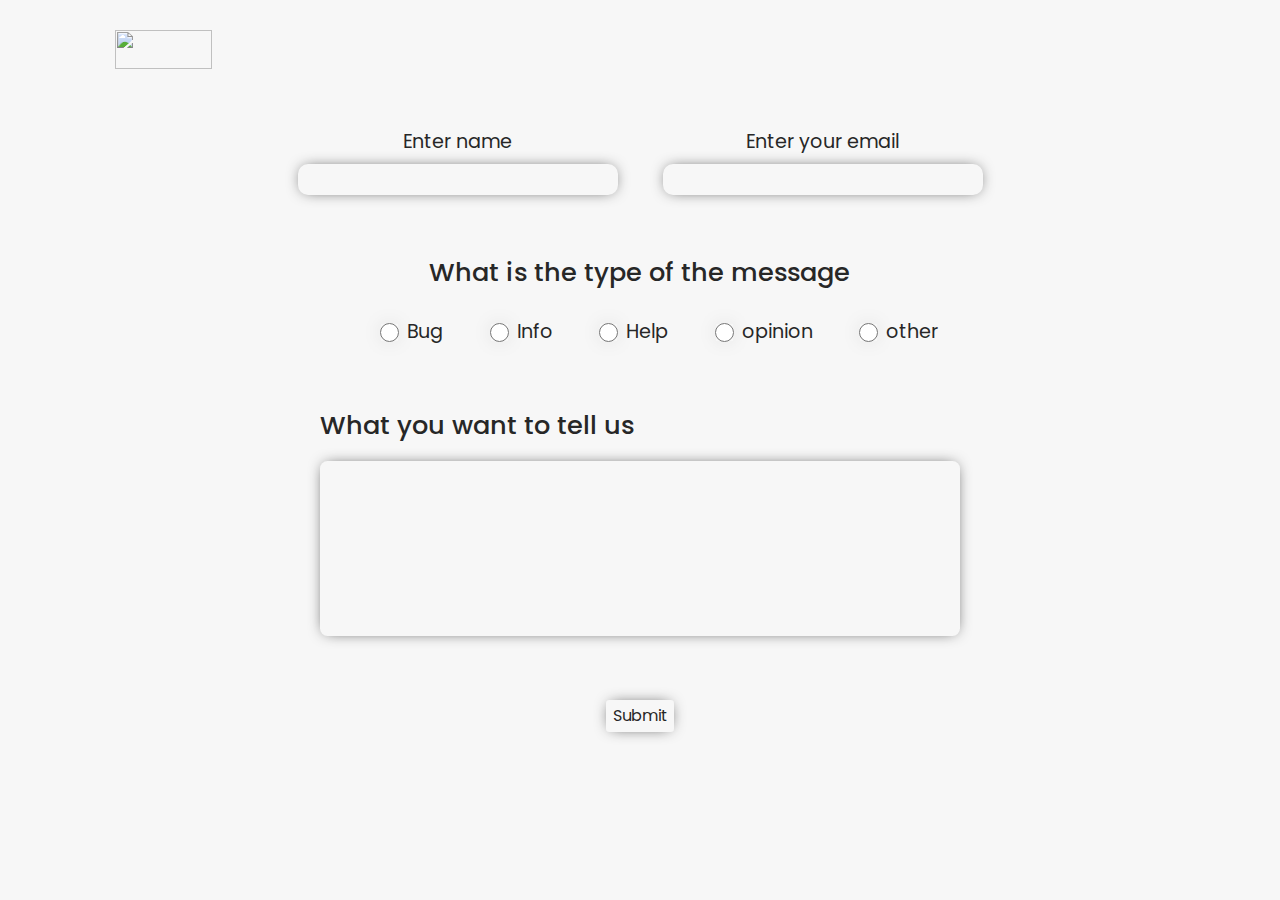
==== contact page/contact.html @ 533fece2 "adding contact page" ====
<!DOCTYPE html>
<html lang="en">
<head>
  <meta charset="UTF-8">
  <meta http-equiv="X-UA-Compatible" content="IE=edge">
  <meta name="viewport" content="width=device-width, initial-scale=1.0">
  <link rel="stylesheet" href="https://fonts.googleapis.com/css2?family=Material+Symbols+Outlined:opsz,wght,FILL,GRAD@20..48,100..700,0..1,-50..200" />
  <link rel="stylesheet" href="css/contact.css">
  <link rel="shortcut icon" href="assets/img/git_logo.png">
  <script nomodule src="https://unpkg.com/ionicons@5.5.2/dist/ionicons/ionicons.js"></script>
  <script type="module" src="https://unpkg.com/ionicons@5.5.2/dist/ionicons/ionicons.esm.js"></script>
  <title>Contact</title>
</head>
<body data-test="light">

  <aside id="side-bar" data-side-bar="close">
    <button id="switch_theme" type="button">
      <ion-icon name="moon-outline"></ion-icon>
    </button>
    <section id="center">
      <div id="title">
        <h1>Menu</h1>
      </div>
      <nav id="nav">
        <ul>
          <li><a onclick=side_bar_link_clicked() href="../index.html">Home</a></li>
          <li><a onclick=side_bar_link_clicked() href="../index.html">About</a></li>
          <li><a onclick=side_bar_link_clicked() href="../index.html">More</a></li>
          <li><a onclick=side_bar_link_clicked() href="#header">Contact</a></li>
        </ul>
      </nav>
    </section>
    <div id="hide-side-bar">
      <button id="hide-side-bar-btn" class="hide-side-bar-btn" type="button">
        <ion-icon name="close-circle-outline"></ion-icon>
      </button>
    </div>
  </aside>


  <main id="main">
    <header id="header">
      <div id="brand">
        <img src="assets/img/logo@2x.png" alt="">
      </div>
      <div id="show-side-bar">
        <button id="show-side-bar-btn" class="show-side-bar-btn" type="button">
        <ion-icon name="grid-outline"></ion-icon>
        </button>
      </div>
    </header>



    <section id="page1">
      <div id="line1">
        <div id="name">
          <label for="email__input">Enter name</label><br>
          <input id="name__input" type="text">
        </div>
        <div id="email">
          <label for="email__input">Enter your email</label><br>
          <input id="email__input" type="email">
        </div>
      </div>
      <div id="subject">
        <h3>What is the type of the message</h3>
        <section id="select">
          <input id="subject__select" name="subject_select" type="radio">
          <label for="subject__label">Bug</label>
          <input id="subject__select" name="subject_select" type="radio">
          <label for="subject__label">Info</label>
          <input id="subject__select" name="subject_select" type="radio">
          <label for="subject__label">Help</label>
          <input id="subject__select" name="subject_select" type="radio">
          <label for="subject__label">opinion</label>
          <input id="subject__select" name="subject_select" type="radio">
          <label for="subject__label">other</label>
        </section>
      </div>
      <div id="text">
        <label for="text__input">What you want to tell us</label><br>
        <input id="text__input" type="text">
      </div>
      <div id="submit">
        <button id="submit__btn">Submit</button>
      </div>
    </section>

  </main>


</body>
<script type="text/javascript" src="js/contact.js"></script>
</html>
---- contact page/css/contact.css ----
@import url('https://fonts.googleapis.com/css2?family=Poppins:ital,wght@0,100;0,200;0,300;0,400;0,500;0,600;0,700;0,800;0,900;1,100;1,200;1,300;1,400;1,500;1,600;1,700;1,800;1,900&display=swap');


:root{

  /* font-weight */
  --fw-bold: 700;
  --fw-big: 500;
  --fw-weight: 400;
  --fw-min-weight: 300;


  /* colors */
  --clr-background: #f7f7f7;
  --clr-font: #272727;
  --clr-black-low: #4c4c4c;
  --clr-white-low: #dfdfdf;
  --clr-primary-400: #ffaa99;
  --clr-primary-500: #f5f3f4;
  --clr-primary-600: #272727;
  --clr-primary-700: #40916c;
  --clr-primary-800: #ffff01;
  --clr-primary-900: #ff1111;
}


::-webkit-scrollbar {
  -webkit-appearance: none;
  width: 7px;
}
::-webkit-scrollbar-thumb {
  border-radius: 4px;
  background-color: transparent;
  box-shadow: inset 0 0 12px -1px var(--clr-primary-700);
}



*{
  font-family: 'poppins', sans-serif;
  margin: 0;
  padding: 0;
  scroll-behavior: smooth;
  box-sizing: border-box;
  text-decoration: none;
}


html{
  scroll-behavior: smooth;
  position: relative;
}


body{
  margin: 0 auto;
  background-color: var(--clr-background);
  width: min(90vw, 90rem);
  /* overflow-x: hidden; */
  transition: 0.75s all ease;
}

@media screen and (max-width: 600px) {
 body{
  width: 100vw;
 } 
}




#up_btn{
  display: flex;
  position: fixed;
  right: .5rem;
  bottom: 1rem;
  font-size: 2rem;
  z-index: 99;
}

#up_btn a{
  color: var(--clr-font);
}


aside{
  display: none;
  inset: 0;
  padding-right: 1rem;
  padding-left: 1rem;
  background-color: var(--clr-background);
  z-index: 99999;
  max-height: 100vh;
  transition: 0.75s ease all;
}




#switch_theme{
  display: flex;
  position: relative;
  margin-top: .75rem;
  height: fit-content;
  width: fit-content;
  padding: 0.25em;
  background-color: transparent;
  border: none;
  font-size: clamp(2rem, 3vw, 7.5rem);
  cursor: pointer;
  color: var(--clr-font);
  background-color: transparent;
  transition: all 0.4s ease-out;
}

#switch_theme::before{
  content: '';
  display: flex;
  position: absolute;
  top: 50%;
  left: 50%;
  transform: translate(-50%, -50%);
  height: 0;
  width: 0;
  border-radius: 15px;
  background-color: var(--clr-black-low);
  transition: all ease 0.4s;
  opacity: 0;
}

#switch_theme:hover::before,
#switch_theme:focus-visible::before{
  animation: background_hover 0.3s ease forwards;
}


@keyframes background_hover {
  0%{
    opacity: 0;
    height: 0;
    width: 0;
  }
  1%{
    opacity: 0;
    height: 30%;
    width: 30%;
  }
  100%{
    width: 100%;
    height: 100%;
    opacity: .5;
  }
}

aside #center{
  margin: 0 auto;
  width: fit-content;
  height: 100vh;
  display: grid;
}

aside #title{
  /* font-size: calc(var(--main-title) + 2vw); */
  display: grid;
  place-items: center;
  transform: translateY(-20%);
  font-size: clamp(3rem, 4vw, 10rem);
  font-weight: var(--main-weight);
  color: var(--clr-font);
  filter: drop-shadow(10px 20px 5px var(--light-black));
}

aside #title h1{
  width: fit-content;
  cursor: pointer;
  transition: all ease 0.3s;
}

aside #title h1:hover{
  transform: scale(1.2);
}


aside #nav{
  transform: translateY(-10%);
  font-size: clamp(1.5rem, 2vw, 3rem);
  font-weight: var(--min-weight);
}

aside #nav ul{
  margin-top: -1rem;
  display: grid;
  place-items: center;
  list-style: none;
}

aside #nav ul li{
  margin-top: 2rem;
  width: fit-content;
  transition: all ease 0.3s;
}

aside #nav ul li:hover{
  transform: scale(1.5);
}

aside #nav ul li a{
  color: var(--clr-font);
  filter: drop-shadow(5px 10px 2px var(--light-black));
}


aside #hide-side-bar #hide-side-bar-btn{
  display: flex;
  margin-top: 1rem;
  margin-left: auto;
  font-size: clamp(2rem, 3vw, 7.5rem);
  background-color: transparent;
  border: none;
  color: var(--clr-primary-900);
  cursor: pointer;
  filter: drop-shadow(2px 2px 2px var(--light-black));
  transition: all ease 0.3s;
}

aside #hide-side-bar:hover #hide-side-bar-btn{
  transform: scale(1.25);
}






/* header */

header{
  display: flex;
  justify-content: space-between;
  padding: 2vw 4vw;
  position: relative;
}

#brand{
  display: grid;
  grid-auto-flow: column;
  gap: 1vw;
}

#brand > img{
  margin-top: 0.25rem;
  height: calc(46px - .5vw);
  width: calc(110px - 1vw);
}

#show-side-bar > #show-side-bar-btn{
  background-color: transparent;
  border: none;
  font-size: clamp(2rem, 2vw, 7rem);
  color: var(--clr-font);
  cursor: pointer;
  transition: all ease 0.3s;
}
#show-side-bar > #show-side-bar-btn:hover{
  transform: scale(1.2);
}




#main{
  width: 100%;
}



#page1{
  width: min(90vw, 90rem);
  display: grid;
  place-items: center;
  color: var(--clr-font);
}


#line1{
  margin: 2rem 0;
  display: flex;
  justify-content: space-around;
  flex-wrap: wrap;
  text-align: center;
  gap: 5vh;
}

#name{
  width: fit-content;
}

#name label{
  font-size: clamp(1rem, 1.5vw, 3rem);
  color: var(--clr-font);
}

#name input{
  margin-top: .5em;
  padding: 0.2em 0.4em;
  width: min(70vw, 20rem);
  height: fit-content;
  font-size: clamp(1rem, 1vw, 2rem);
  color: var(--clr-font);
  background-color: var(--clr-background);
  border: none;
  box-shadow: 0 0 15px -5px var(--clr-font);
  border-radius: 10px;
  transition: 0.3s all ease-out;
}

#name input:hover,
#name input:focus-visible{
  transform: translateY(-.1rem) scale(1.075);
}

#email{
  width: fit-content;
}

#email label{
  font-size: clamp(1rem, 1.5vw, 3rem);
  color: var(--clr-font);
}

#email input{
  margin-top: .5em;
  padding: 0.2em 0.4em;
  width: min(70vw, 20rem);
  height: fit-content;
  font-size: clamp(1rem, 1vw, 2rem);
  color: var(--clr-font);
  background-color: var(--clr-background);
  border: none;
  box-shadow: 0 0 15px -5px var(--clr-font);
  border-radius: 10px;
  transition: 0.3s all ease-out;
}

#email input:hover,
#email input:focus-visible{
  transform: translateY(-.1rem) scale(1.075);
}


#subject{
  width: fit-content;
}

#subject h3{
  text-align: center;
  font-size: clamp(1.5rem, 2vw, 4rem);
  font-weight: 500;
  color: var(--clr-font);
  margin: 1em 0;
}

#subject #select{
  display: flex;
  gap: .5rem;
  flex-wrap: wrap;
}

#subject input{
  margin-left: min(3vw, 5rem);
  margin-bottom: 2rem;
  width: clamp(1rem, 1.5vw, 3rem);
  height: clamp(1rem, 1.5vw, 3rem);
  background-color: var(--clr-background);
  color: var(--clr-font);
  box-shadow: 0 0 20px -7px var(--clr-font);
  border: none;
  margin-top: 0.4em;
}

#subject label{
  font-size: clamp(1rem, 1.5vw, 3rem);
}

#text{
  margin: 2rem;
  width: fit-content;
}

#text label{
  font-size: clamp(1.5rem, 2vw, 4rem);
  font-weight: 500;
  color: var(--clr-font);
}

#text input{
  margin-top: 1rem;
  text-align: left;
  padding: .4em;
  padding-bottom: 9rem;
  width: min(80vw,40rem);
  min-height: 10em;
  font-size: clamp(1rem, 1vw, 2rem);
  color: var(--clr-font);
  background-color: var(--clr-background);
  border: none;
  border-radius: 7.5px;
  box-shadow: 0 0 15px -5px var(--clr-font);
  transition: 0.3s all ease-out;
}

#text input:hover,
#text input:focus-visible{
  border: none;
  transform: translateY(-.2em) scale(1.05);
}

#submit__btn{
  margin: 2rem;
  border-radius: .2em;
  border: none;
  background-color: transparent;
  padding: .2em .4em;
  font-size: clamp(1rem, 1vw, 2rem);
  box-shadow: 0 0 15px -5px var(--clr-font);
  transition: 0.3s all ease-out;
  color: var(--clr-font);
}

#submit__btn:hover,
#submit__btn:focus-visible{
  transform: translateY(-.2em) scale(1.1);
}
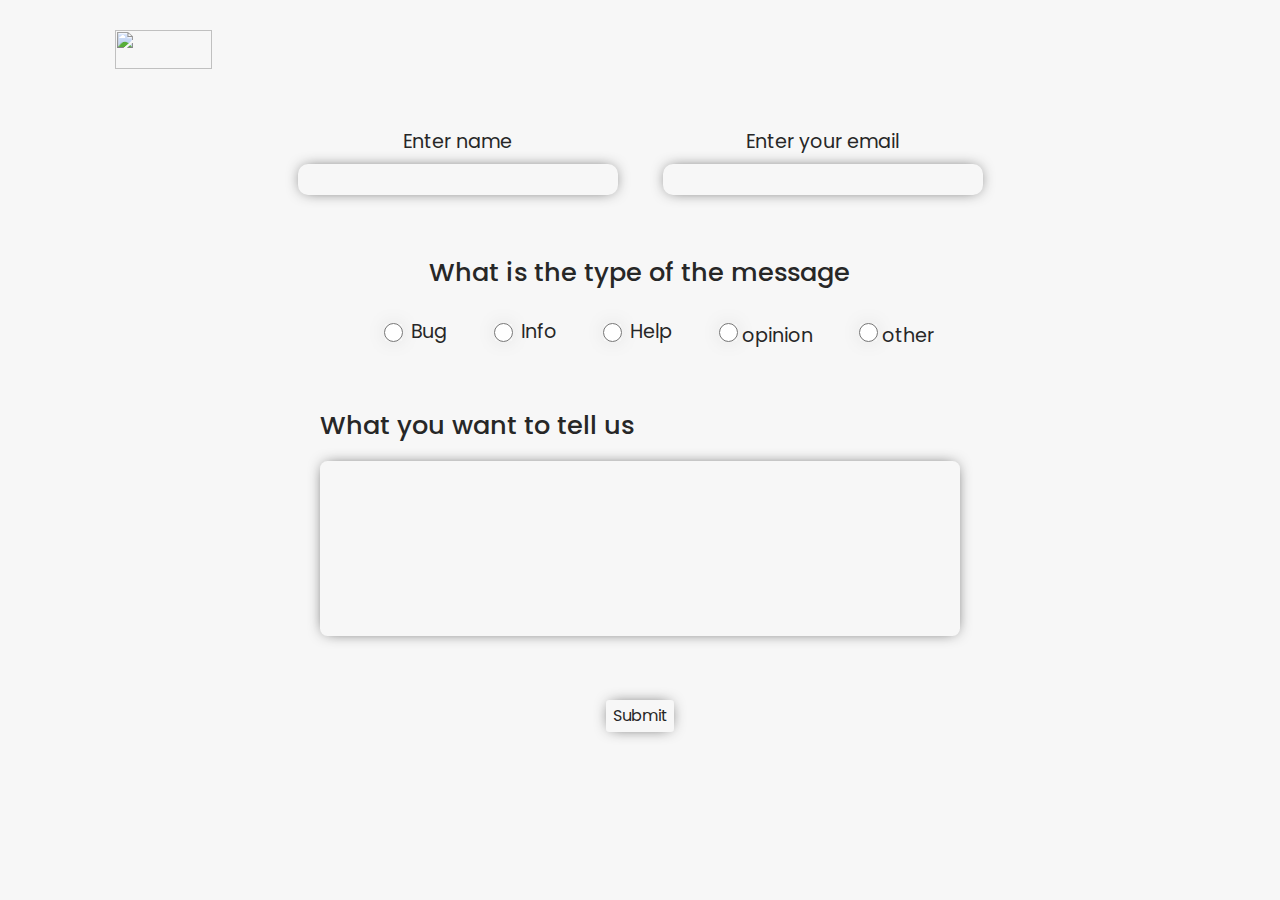
==== commit f9a3bb3c: "adding community page" ====
--- a/contact page/contact.html
+++ b/contact page/contact.html
@@ -9,7 +9,7 @@
   <link rel="shortcut icon" href="assets/img/git_logo.png">
   <script nomodule src="https://unpkg.com/ionicons@5.5.2/dist/ionicons/ionicons.js"></script>
   <script type="module" src="https://unpkg.com/ionicons@5.5.2/dist/ionicons/ionicons.esm.js"></script>
-  <title>Contact</title>
+  <title>Git - Contact</title>
 </head>
 <body data-test="light">
 
@@ -25,8 +25,8 @@
         <ul>
           <li><a onclick=side_bar_link_clicked() href="../index.html">Home</a></li>
           <li><a onclick=side_bar_link_clicked() href="../index.html">About</a></li>
-          <li><a onclick=side_bar_link_clicked() href="../index.html">More</a></li>
-          <li><a onclick=side_bar_link_clicked() href="#header">Contact</a></li>
+          <li><a onclick=side_bar_link_clicked() href="#header"><span style="color: var(--clr-primary-700);">> Contact</a></span></li>
+          <li><a onclick=side_bar_link_clicked() href="../community page/community.html">Community</a></li>
         </ul>
       </nav>
     </section>
@@ -55,7 +55,7 @@
     <section id="page1">
       <div id="line1">
         <div id="name">
-          <label for="email__input">Enter name</label><br>
+          <label for="name__input">Enter name</label><br>
           <input id="name__input" type="text">
         </div>
         <div id="email">
@@ -72,14 +72,18 @@
           <label for="subject__label">Info</label>
           <input id="subject__select" name="subject_select" type="radio">
           <label for="subject__label">Help</label>
-          <input id="subject__select" name="subject_select" type="radio">
-          <label for="subject__label">opinion</label>
-          <input id="subject__select" name="subject_select" type="radio">
-          <label for="subject__label">other</label>
+          <span class="break_point">
+            <input id="subject__select" name="subject_select" type="radio">
+            <label for="subject__label">opinion</label>
+          </span>
+          <span class="break_point">
+            <input id="subject__select" name="subject_select" type="radio">
+            <label for="subject__label">other</label>
+          </span>
         </section>
       </div>
       <div id="text">
-        <label for="text__input">What you want to tell us</label><br>
+        <label for="text__input">What you want to <span class="break_point">tell us</span></label><br>
         <input id="text__input" type="text">
       </div>
       <div id="submit">
--- a/contact page/css/contact.css
+++ b/contact page/css/contact.css
@@ -25,10 +25,12 @@
 
 
 ::-webkit-scrollbar {
+  display: none;
   -webkit-appearance: none;
   width: 7px;
 }
 ::-webkit-scrollbar-thumb {
+  display: none;
   border-radius: 4px;
   background-color: transparent;
   box-shadow: inset 0 0 12px -1px var(--clr-primary-700);
@@ -49,10 +51,12 @@
 html{
   scroll-behavior: smooth;
   position: relative;
+  width: 100vw;
 }
 
 
 body{
+  padding: 0;
   margin: 0 auto;
   background-color: var(--clr-background);
   width: min(90vw, 90rem);
@@ -63,7 +67,7 @@
 @media screen and (max-width: 600px) {
  body{
   width: 100vw;
- } 
+ }
 }
 
 
@@ -204,6 +208,7 @@
   transform: scale(1.5);
 }
 
+
 aside #nav ul li a{
   color: var(--clr-font);
   filter: drop-shadow(5px 10px 2px var(--light-black));
@@ -270,12 +275,13 @@
 
 #main{
   width: 100%;
+  overflow-x: hidden;
 }
 
 
 
 #page1{
-  width: min(90vw, 90rem);
+  width: min(100%, 90rem);
   display: grid;
   place-items: center;
   color: var(--clr-font);
@@ -376,6 +382,7 @@
   box-shadow: 0 0 20px -7px var(--clr-font);
   border: none;
   margin-top: 0.4em;
+  cursor: pointer;
 }
 
 #subject label{
